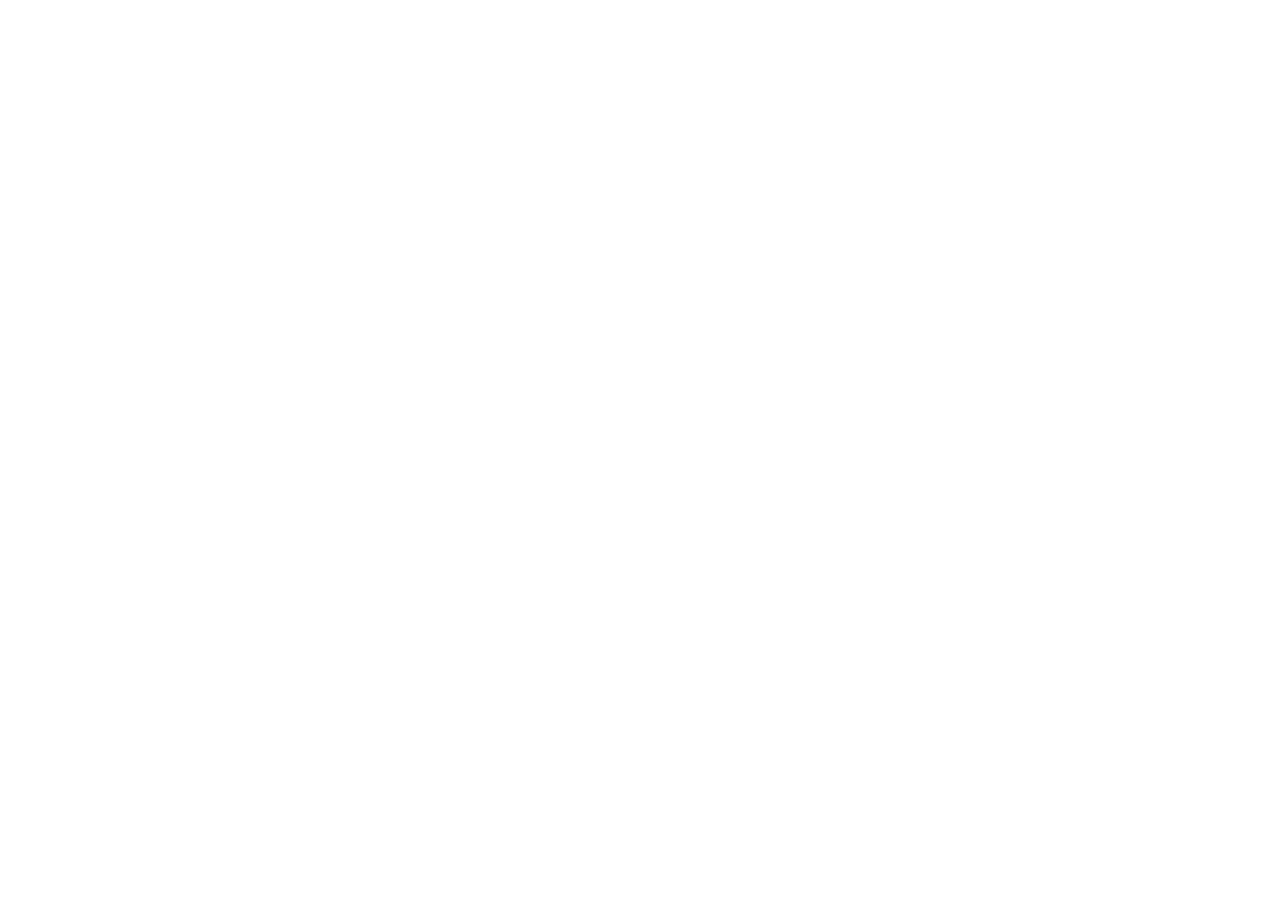
==== index.html @ ba8dbfc1 "primer comit" ====
<!DOCTYPE html>
<html lang="es
">
<head>
    <meta charset="UTF-8">
    <meta name="viewport" content="width=device-width, initial-scale=1.0">
    <title>Document</title>
</head>
<body>
    
</body>
</html>
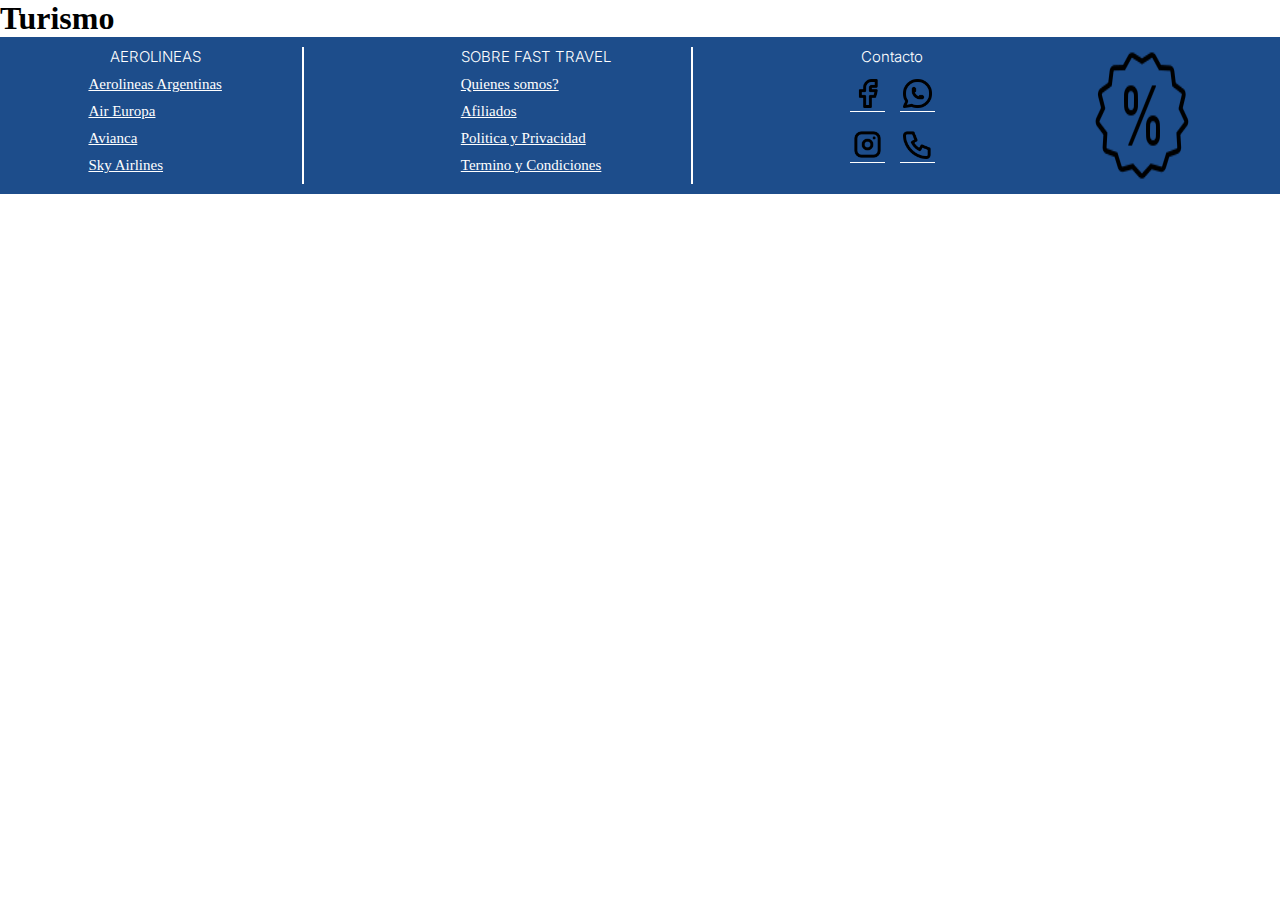
==== commit f877c2f0: "actualizacion" ====
--- a/index.html
+++ b/index.html
@@ -1,12 +1,47 @@
 <!DOCTYPE html>
-<html lang="es
-">
+<html lang="es">
 <head>
     <meta charset="UTF-8">
     <meta name="viewport" content="width=device-width, initial-scale=1.0">
-    <title>Document</title>
+    <link rel="preconnect" href="https://fonts.googleapis.com">
+<link rel="preconnect" href="https://fonts.gstatic.com" crossorigin>
+<link href="https://fonts.googleapis.com/css2?family=Inter:wght@300&display=swap" rel="stylesheet">
+    <link rel="stylesheet" href="style.css">
+    <title>Turismo</title>
 </head>
 <body>
-    
+    <h1>Turismo</h1>
+
+    <footer>
+        <div class="footer-div">
+            <ul class="footer-ul">
+                <h2 class="footer-h2">AEROLINEAS</h2>
+                <li>Aerolineas Argentinas</li>
+                <li>Air Europa</li>
+                <li>Avianca</li>
+                <li>Sky Airlines</li>
+            </ul>
+            <ul class="footer-ul">
+                <h2 class="footer-h2">SOBRE FAST TRAVEL</h2>
+                <li>Quienes somos?</li>
+                <li>Afiliados</li>
+                <li>Politica y Privacidad</li>
+                <li>Termino y Condiciones</li>
+            </ul>
+            <ul>
+                <h2 class="footer-h2">Contacto</h2>
+                <div class="footer-img">
+                    <img class="footer-svg" src="./img/brand-facebook.png" alt="Facebook">
+                    <img class="footer-svg" src="./img/brand-whatsapp.png" alt="Whatsapp">
+                    <img class="footer-svg" src="./img/brand-instagram.png" alt="Instagram">
+                    <img class="footer-svg" src="./img/phone.png" alt="Phone">
+                </div>
+            </ul>
+            <img class="logo" src="./img/icons8-oferta-100.png" alt="Logo">
+
+
+        </div>
+    </footer>
+
 </body>
 </html>--- a/style.css
+++ b/style.css
@@ -0,0 +1,63 @@
+*{
+    padding: 0;
+    margin: 0;
+    box-sizing: border-box;
+}
+
+
+
+ul li {
+    list-style: none;
+}
+
+
+
+
+footer{
+    background-color: #1D4D8B;
+}
+
+.footer-div{
+    display: flex;
+    justify-content: space-around;
+    padding: 10px;
+}
+
+.footer-h2{
+    font-family: 'Inter', sans-serif;
+    color: white;
+    font-size: 15px;
+    padding-bottom: 10px;
+    font-weight: 300;
+    text-align: center;
+}
+
+.footer-ul{
+    padding-right: 80px;
+    border-right: 2px solid white;
+}
+
+.footer-h2 li{
+    font-family: 'Inter', sans-serif;
+}
+
+.footer-img{
+    display: grid;
+    grid-template-columns: repeat(2, 1fr);
+    row-gap: 15px;
+    column-gap: 15px;
+}
+
+li{
+    color: white;
+    text-decoration: underline;
+    font-size: 15px;
+    padding-bottom: 10px;
+    cursor: pointer;
+}
+
+.footer-svg{
+    width: 35px;
+    border-bottom: solid 1px white;
+    cursor: pointer;
+}